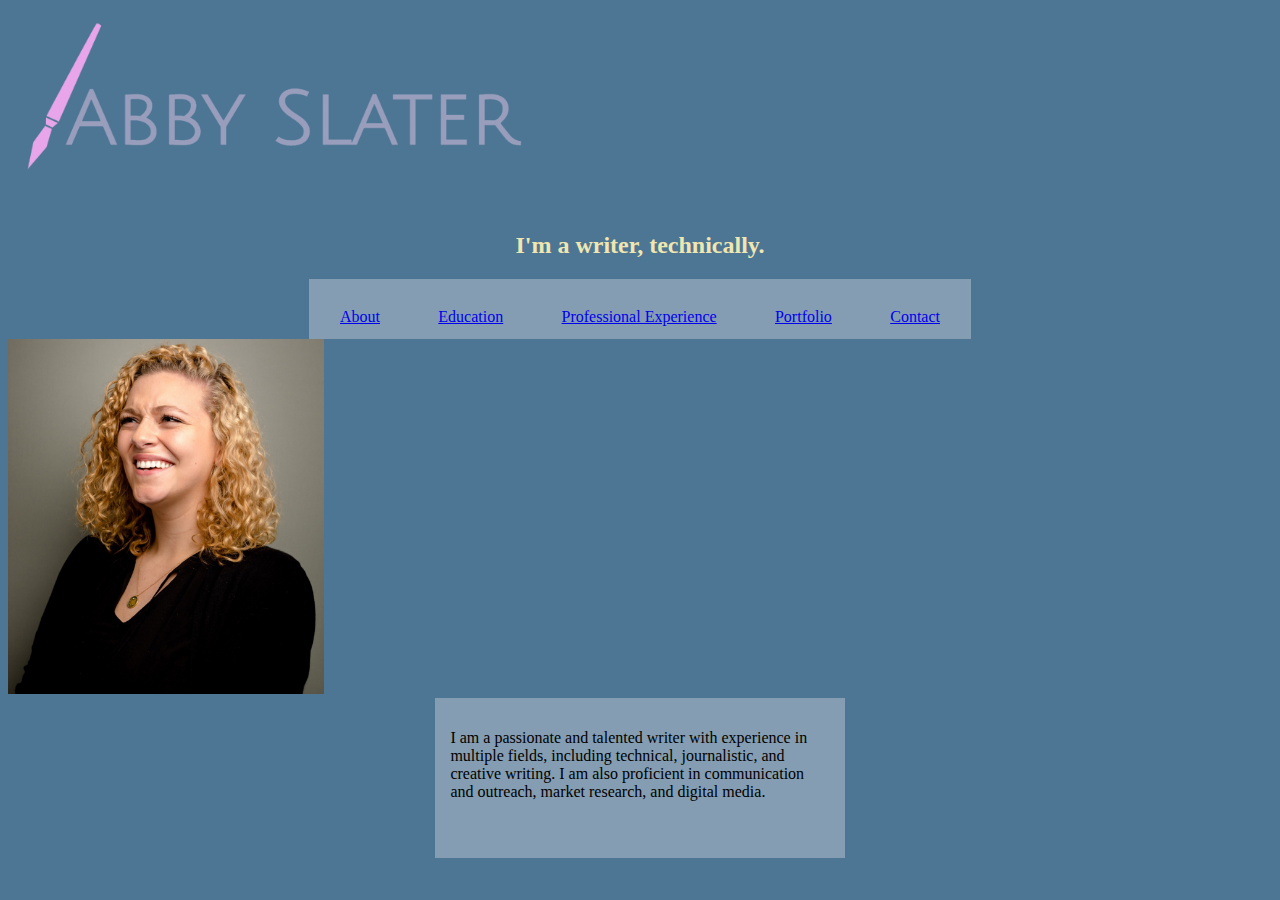
==== index.html @ 67278da5 "9_17 Draft" ====
<!DOCTYPE html>
<html lang="en">
<head>
  <link rel="stylesheet" type="text/css" href="assets/css/style.css">
</head>
<title>Abby Slater</title>
<body>
  <main>
    <img id="logo" src="assets/img/logo_final.png" alt="Header Logo" width="550" height="200">
    <div>
    <h2>I'm a writer, technically.</h2>
    <nav>
      <ul>
        <li>
          <a href="index.html">About</a>
        </li>
        <li>
          <a href="education.html">Education</a>
          </li>
        <li>
          <a href="experience.html">Professional Experience</a>
          </li>
        <li>
          <a href="portfolio.html">Portfolio</a>
          </li>
        <li>
          <a href="contact.html">Contact</a>
        </li>
      </ul>
    </nav>
  <section id="headshot">
    <div>
      <img id="headshot" src="assets/img/siteheadshot.jpg" alt="Abby's Headshot">
    </div>
  </section>
  <section id="bio">
      <p>I am a passionate and talented writer with experience in multiple fields, including technical, journalistic, and creative writing. I am also proficient in communication and outreach, market research, and digital media.</p>
    </section>
 </main>
</body>
</html>
---- assets/css/style.css ----
/* NAVIGATION */
body{
  background-color:	#4D7594;
}
main {
  grid-template-columns: 100px 120px auto 120px 100px;
  grid-template-rows: 100px 120px auto 120px 100px;
}
ul li {
  list-style-type: none;
}
nav ul {
  display: flex;
  align-items: stretch;
  justify-content: space-between;
  width: 50%;
  margin: auto;
  padding: 15px;
  height: 30px;
  overflow: hidden;
  background-color:	#849DB2;
}
nav ul li {
  flex-direction: row;
  justify-content: center;
  display: block;
  flex: 0 1 auto;
  color: white;
  text-align: left;
  padding: 14px 16px;
  text-decoration: none;
  font-family: Roboto;
  font-style: normal;
}

section#nav li a:hover {
  background-color: #F0E6AF;
}
h1{
  color: #F0E6AF;
  font-family: Julius Sans One;
  text-align: center;
}
h2 {
  color: #F0E6AF;
  text-align: center;
  font-family: Raleway;
  font-style: normal;
}
IMG.displayed{
  margin-left: auto;
  margin-right: auto;
}

h3 {
  color: #CBD1D6;
}
figure {
  display: table;
  border-top: none;
}

section#nav {
  grid-column-start: 2;
  grid-column-end: 5;
  grid-row-start: 4;
  grid-row-end: 5;
}

section#headshot {
  grid-column-start: 2;
  grid-column-end: 4;
  grid-row-start: 3;
  grid-row-end: 5;
}

section#bio {
  grid-column-start: 3;
  grid-column-end: 5;
  grid-row-start: 4;
  grid-row-end: 6;
}

h1 {
  grid-column-start: 2;
}

section#bio {
  font-family: Roboto;
  display: flex;
  align-items: stretch;
  justify-content: space-between;
  width: 30%;
  margin: auto;
  padding: 15px;
  height: 130px;
  overflow: hidden;
  background-color:	#849DB2;
}
img#headshot {
  width: 25%;
}
img#grandparents {
  width: 25%;
}

img#bridge {
  width: 25%;
}
img#futurehouse{
  width: 25%;
}
img#forest {
  width: 25%;
}
img#handshake {
  width: 25%;
}
section#body {
  color: #CBD1D6;
}
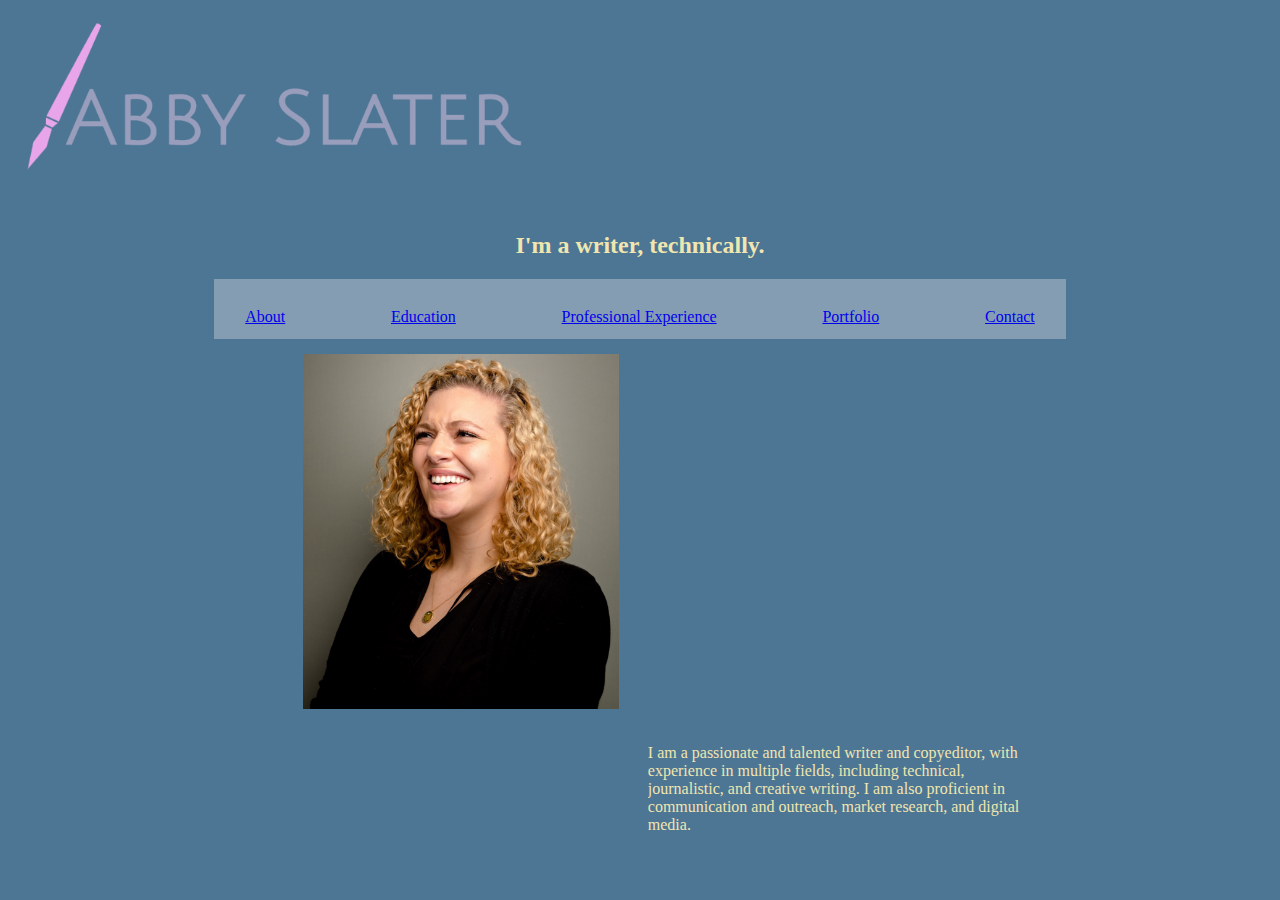
==== commit 1deed361: "final?" ====
--- a/index.html
+++ b/index.html
@@ -8,9 +8,8 @@
 <body>
   <main>
     <img id="logo" src="assets/img/logo_final.png" alt="Header Logo" width="550" height="200">
-    <div>
     <h2>I'm a writer, technically.</h2>
-    <nav>
+      <nav>
       <ul>
         <li>
           <a href="index.html">About</a>
@@ -28,15 +27,9 @@
           <a href="contact.html">Contact</a>
         </li>
       </ul>
-    </nav>
-  <section id="headshot">
-    <div>
+      </nav>
       <img id="headshot" src="assets/img/siteheadshot.jpg" alt="Abby's Headshot">
-    </div>
-  </section>
-  <section id="bio">
-      <p>I am a passionate and talented writer with experience in multiple fields, including technical, journalistic, and creative writing. I am also proficient in communication and outreach, market research, and digital media.</p>
-    </section>
+      <p id="bio">I am a passionate and talented writer and copyeditor, with experience in multiple fields, including technical, journalistic, and creative writing. I am also proficient in communication and outreach, market research, and digital media.</p>
  </main>
 </body>
 </html>
--- a/assets/css/style.css
+++ b/assets/css/style.css
@@ -3,10 +3,7 @@
 body{
   background-color:	#4D7594;
 }
-main {
-  grid-template-columns: 100px 120px auto 120px 100px;
-  grid-template-rows: 100px 120px auto 120px 100px;
-}
+
 ul li {
   list-style-type: none;
 }
@@ -14,7 +11,7 @@
   display: flex;
   align-items: stretch;
   justify-content: space-between;
-  width: 50%;
+  width: 65%;
   margin: auto;
   padding: 15px;
   height: 30px;
@@ -34,18 +31,18 @@
   font-style: normal;
 }
 
-section#nav li a:hover {
-  background-color: #F0E6AF;
+nav li a:hover {
+  background-color: white;
 }
 h1{
   color: #F0E6AF;
-  font-family: Julius Sans One;
+  font-family: Roboto;
   text-align: center;
 }
 h2 {
   color: #F0E6AF;
   text-align: center;
-  font-family: Raleway;
+  font-family: Roboto;
   font-style: normal;
 }
 IMG.displayed{
@@ -55,56 +52,39 @@
 
 h3 {
   color: #CBD1D6;
+  text-align: center;
 }
 figure {
   display: table;
   border-top: none;
 }
-
-section#nav {
-  grid-column-start: 2;
-  grid-column-end: 5;
-  grid-row-start: 4;
-  grid-row-end: 5;
+p#bio {
+  color: #F0E6AF;
 }
-
-section#headshot {
-  grid-column-start: 2;
-  grid-column-end: 4;
-  grid-row-start: 3;
-  grid-row-end: 5;
-}
-
-section#bio {
-  grid-column-start: 3;
-  grid-column-end: 5;
-  grid-row-start: 4;
-  grid-row-end: 6;
-}
-
-h1 {
-  grid-column-start: 2;
-}
-
-section#bio {
+p#bio {
   font-family: Roboto;
   display: flex;
   align-items: stretch;
   justify-content: space-between;
   width: 30%;
-  margin: auto;
-  padding: 15px;
+  margin-right: 245px;
+  margin-left: auto;
+  padding: 0px;
   height: 130px;
   overflow: hidden;
-  background-color:	#849DB2;
+  background-color:	#4D7594;
 }
 img#headshot {
+  margin-left: auto;
+  margin-right: auto;
   width: 25%;
+  padding: 15px;
+  margin-left: 280px;
+  margin-right: auto;
 }
 img#grandparents {
   width: 25%;
 }
-
 img#bridge {
   width: 25%;
 }
@@ -120,3 +100,13 @@
 section#body {
   color: #CBD1D6;
 }
+div#headshot {
+  grid-column-start: 2;
+  grid-column-end: 4;
+}
+section#experience_body {
+  text-align: center;
+}
+section#education_body {
+  text-align: center;
+}
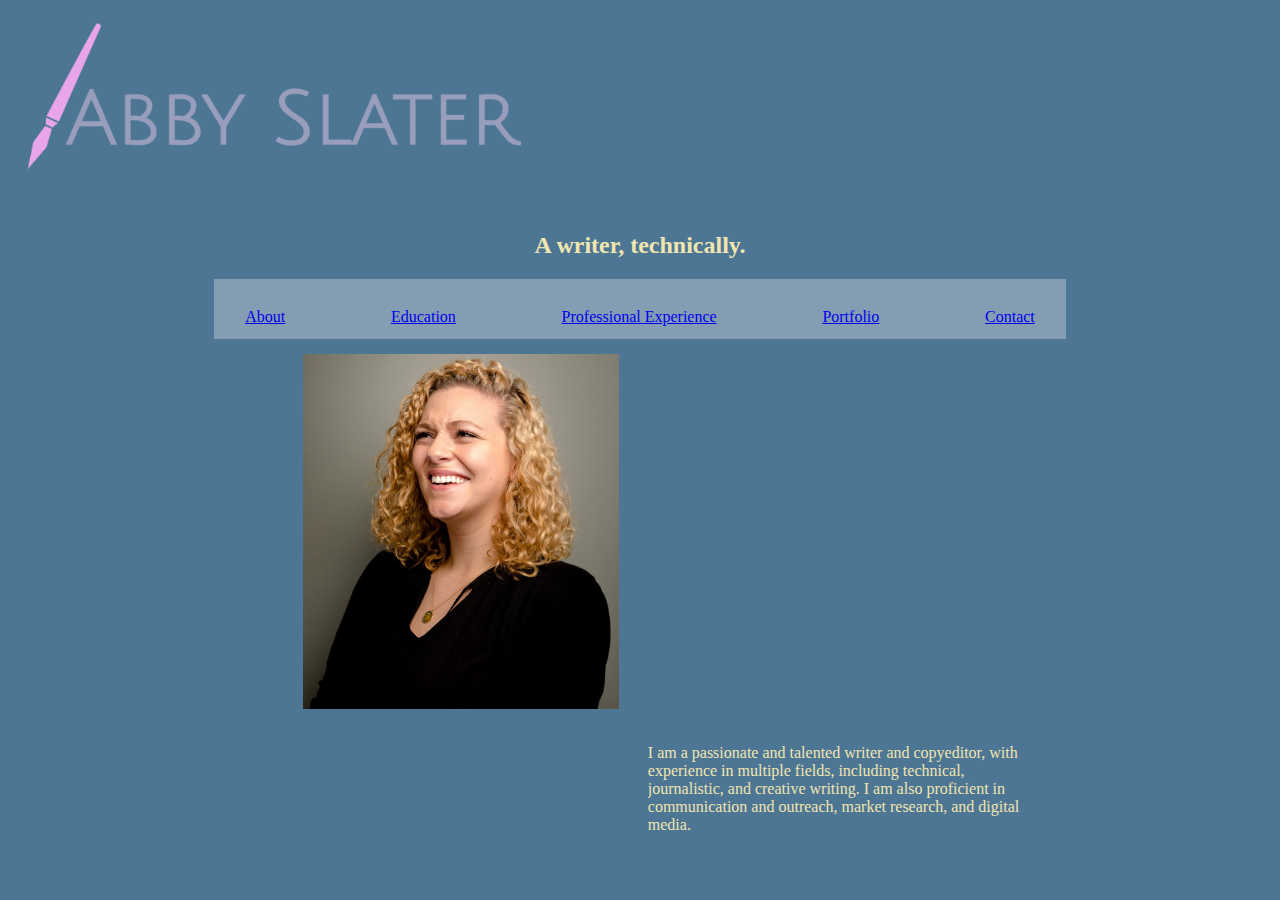
==== commit a017047f: "FINAL?" ====
--- a/index.html
+++ b/index.html
@@ -8,7 +8,7 @@
 <body>
   <main>
     <img id="logo" src="assets/img/logo_final.png" alt="Header Logo" width="550" height="200">
-    <h2>I'm a writer, technically.</h2>
+    <h2>A writer, technically.</h2>
       <nav>
       <ul>
         <li>
--- a/assets/css/style.css
+++ b/assets/css/style.css
@@ -53,6 +53,7 @@
 h3 {
   color: #CBD1D6;
   text-align: center;
+  font-family: Roboto;
 }
 figure {
   display: table;
@@ -106,7 +107,9 @@
 }
 section#experience_body {
   text-align: center;
+  font-family: Roboto;
 }
 section#education_body {
   text-align: center;
+  font-family: Roboto;
 }
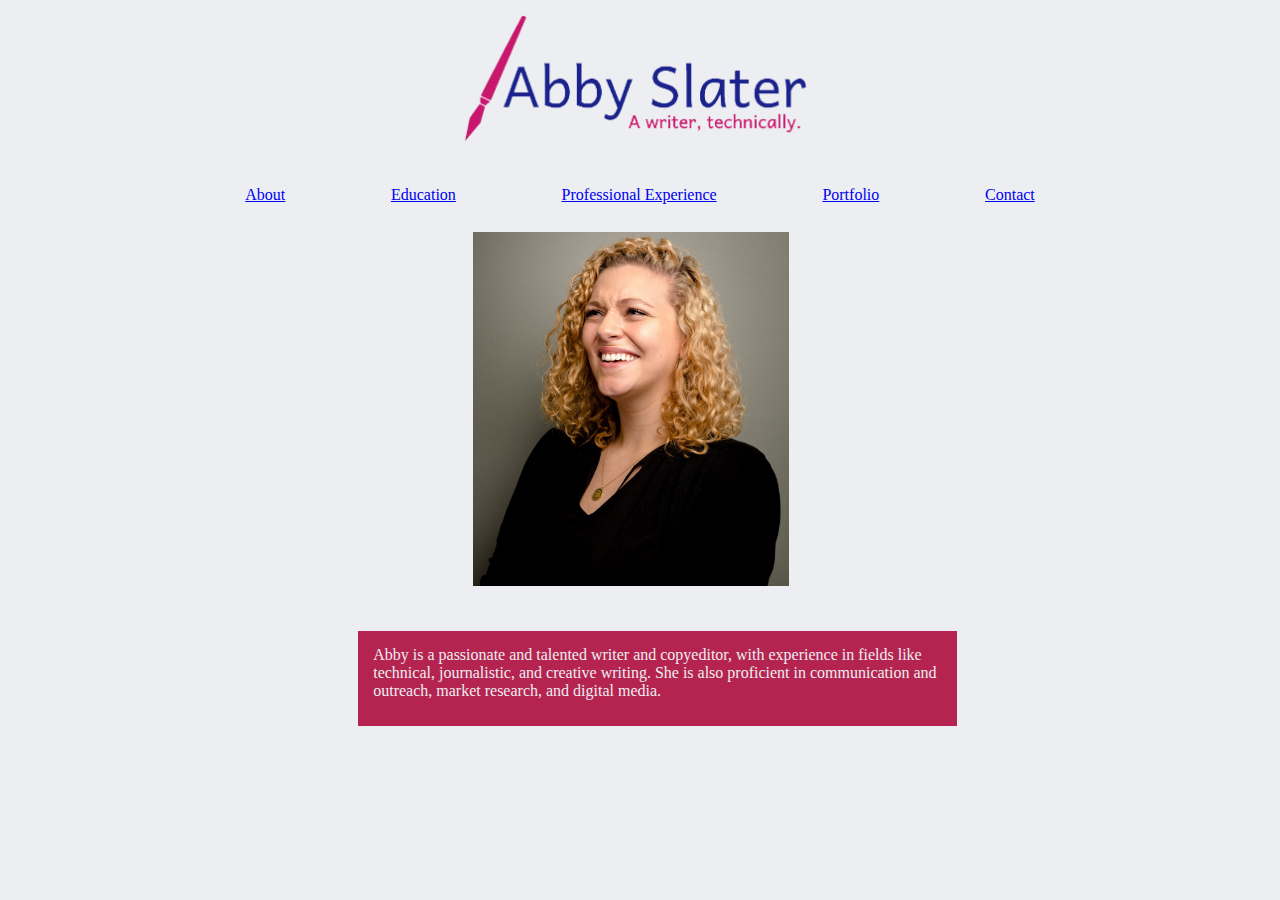
==== commit 956a3fa1: "New Colors...Final?" ====
--- a/index.html
+++ b/index.html
@@ -7,8 +7,7 @@
 <title>Abby Slater</title>
 <body>
   <main>
-    <img id="logo" src="assets/img/logo_final.png" alt="Header Logo" width="550" height="200">
-    <h2>A writer, technically.</h2>
+    <img id="logo" src="assets/img/FINAL_LOGO.png" alt="Header Logo">
       <nav>
       <ul>
         <li>
@@ -29,7 +28,7 @@
       </ul>
       </nav>
       <img id="headshot" src="assets/img/siteheadshot.jpg" alt="Abby's Headshot">
-      <p id="bio">I am a passionate and talented writer and copyeditor, with experience in multiple fields, including technical, journalistic, and creative writing. I am also proficient in communication and outreach, market research, and digital media.</p>
+      <p id="bio">Abby is a passionate and talented writer and copyeditor, with experience in fields like technical, journalistic, and creative writing. She is also proficient in communication and outreach, market research, and digital media.</p>
  </main>
 </body>
 </html>
--- a/assets/css/style.css
+++ b/assets/css/style.css
@@ -1,7 +1,7 @@
 
 /* NAVIGATION */
 body{
-  background-color:	#4D7594;
+  background-color:	#ECEEF2;
 }
 
 ul li {
@@ -14,16 +14,16 @@
   width: 65%;
   margin: auto;
   padding: 15px;
-  height: 30px;
+  height: 20px;
   overflow: hidden;
-  background-color:	#849DB2;
+  background-color:	#ECEEF2;
 }
 nav ul li {
   flex-direction: row;
   justify-content: center;
   display: block;
   flex: 0 1 auto;
-  color: white;
+  color: #B52350;
   text-align: left;
   padding: 14px 16px;
   text-decoration: none;
@@ -32,15 +32,18 @@
 }
 
 nav li a:hover {
-  background-color: white;
+  background-color: #FB4D3E;
 }
-h1{
-  color: #F0E6AF;
+section#port_body {
+  font-family: Roboto;
+}
+h1 {
+  color: #FB4D3E;
   font-family: Roboto;
   text-align: center;
 }
 h2 {
-  color: #F0E6AF;
+  color: #091269;
   text-align: center;
   font-family: Roboto;
   font-style: normal;
@@ -51,7 +54,7 @@
 }
 
 h3 {
-  color: #CBD1D6;
+  color: #9C1F50;
   text-align: center;
   font-family: Roboto;
 }
@@ -60,27 +63,22 @@
   border-top: none;
 }
 p#bio {
-  color: #F0E6AF;
-}
-p#bio {
+  color: #ECEEF2;
   font-family: Roboto;
   display: flex;
-  align-items: stretch;
-  justify-content: space-between;
-  width: 30%;
-  margin-right: 245px;
+  justify-content: center;
+  width: 45%;
+  margin-right: 315px;
   margin-left: auto;
-  padding: 0px;
-  height: 130px;
+  padding: 15px;
+  height: 65px;
   overflow: hidden;
-  background-color:	#4D7594;
+  background-color:	#B52350;
 }
 img#headshot {
-  margin-left: auto;
-  margin-right: auto;
   width: 25%;
-  padding: 15px;
-  margin-left: 280px;
+  padding: 25px;
+  margin-left: 440px;
   margin-right: auto;
 }
 img#grandparents {
@@ -98,18 +96,18 @@
 img#handshake {
   width: 25%;
 }
-section#body {
-  color: #CBD1D6;
-}
-div#headshot {
-  grid-column-start: 2;
-  grid-column-end: 4;
-}
 section#experience_body {
   text-align: center;
   font-family: Roboto;
+  color: #091269;
 }
 section#education_body {
   text-align: center;
   font-family: Roboto;
+  color: #091269;
 }
+img#logo {
+  width: 30%;
+  margin-left: 440px;
+  margin-right: auto;
+}
